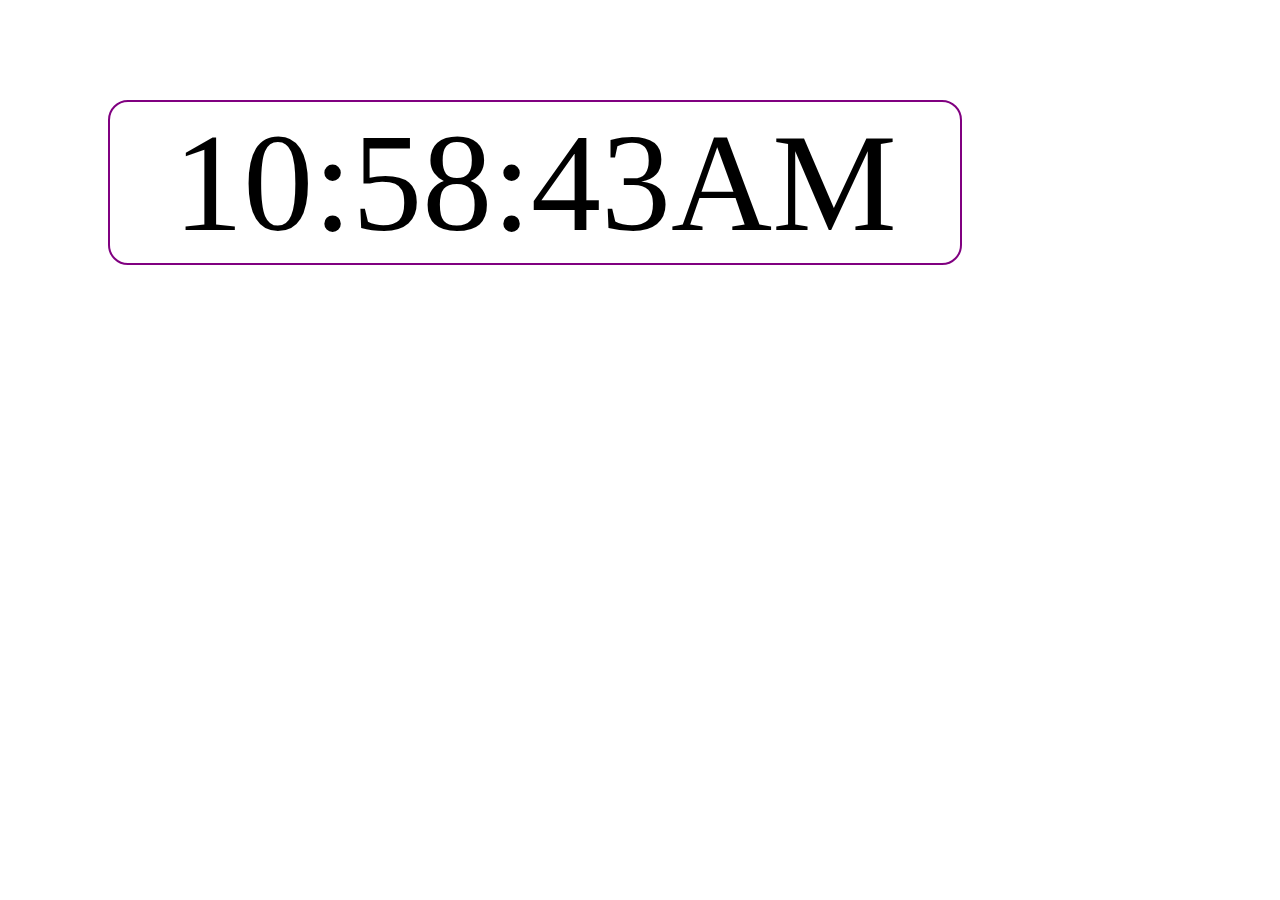
==== index.html @ 252927c4 "commit on "main"" ====
<!DOCTYPE html>
<html lang="en">
<head>
    <meta charset="UTF-8">
    <meta name="viewport" content=
      "width=device-width, initial-scale=1.0">
    <title>Digital Clock</title>
    <link rel="stylesheet" href="center.css">
</head>
<body>
    <div id="clock">12:34:56</div>
  
    <script src="interval.js"></script>
</body>
</html>
---- center.css ----
#clock {
  font-size: 140px;
  width: 850px;
  margin: 100px;
  text-align: center;
  border: 2px solid purple;
  border-radius: 20px;
}
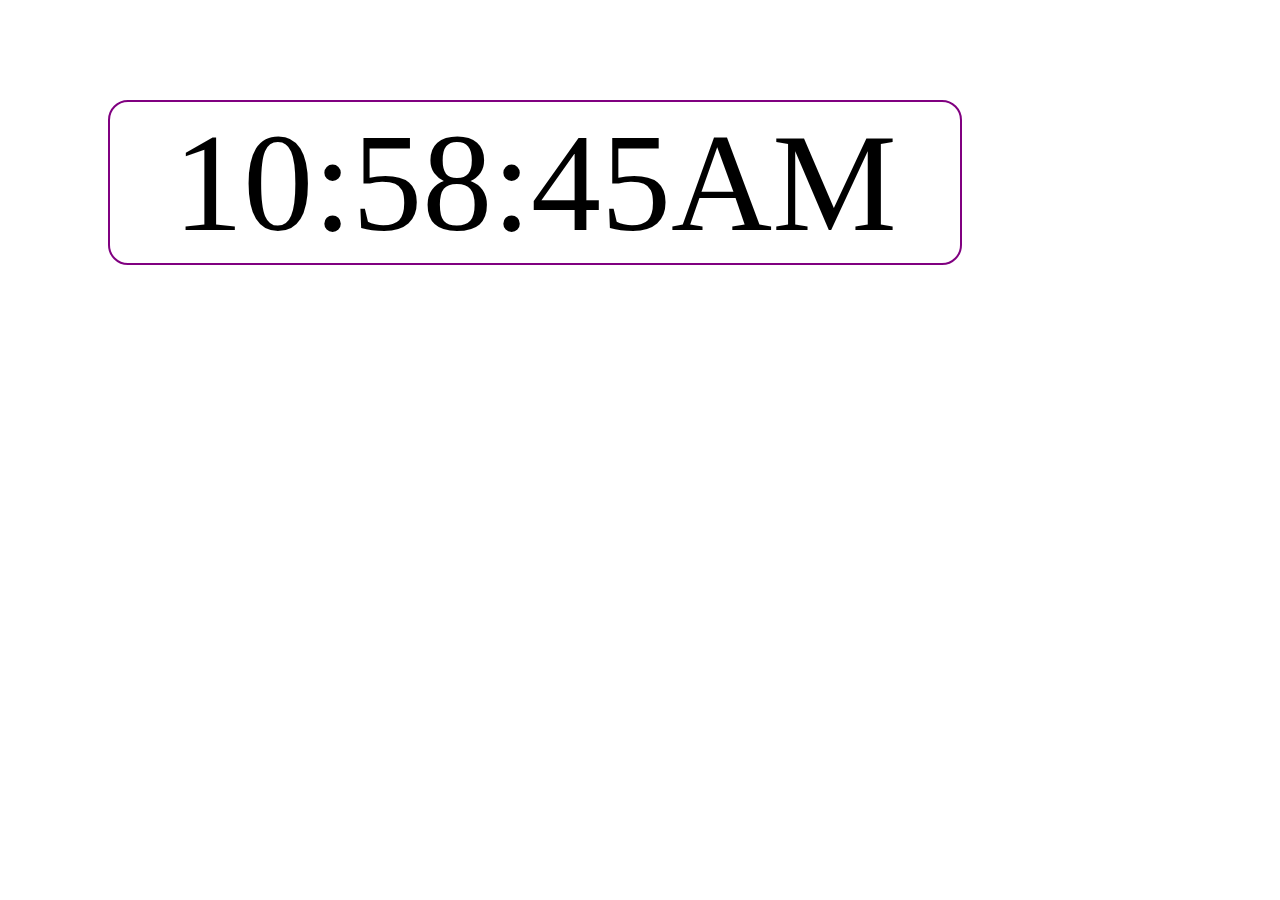
==== commit 462d4432: "commit on "main"" ====
--- a/index.html
+++ b/index.html
@@ -8,7 +8,7 @@
     <link rel="stylesheet" href="center.css">
 </head>
 <body>
-    <div id="clock">12:34:56</div>
+    <div id="clock">11:22:33</div>
   
     <script src="interval.js"></script>
 </body>
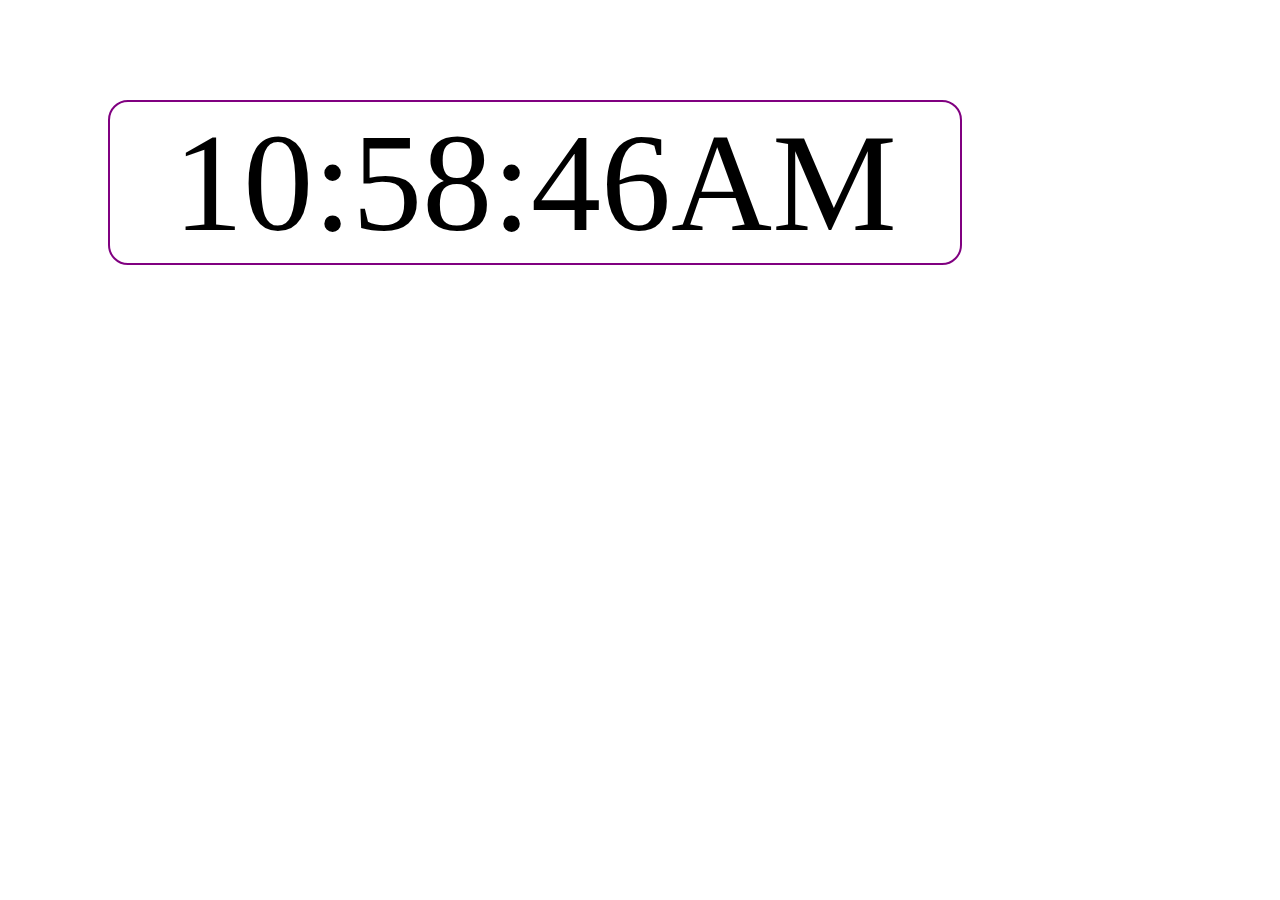
==== commit 8038c2ea: "Update index.html" ====
--- a/index.html
+++ b/index.html
@@ -8,7 +8,7 @@
     <link rel="stylesheet" href="center.css">
 </head>
 <body>
-    <div id="clock">11:22:33</div>
+    <div id="clock">01:23:45</div>
   
     <script src="interval.js"></script>
 </body>
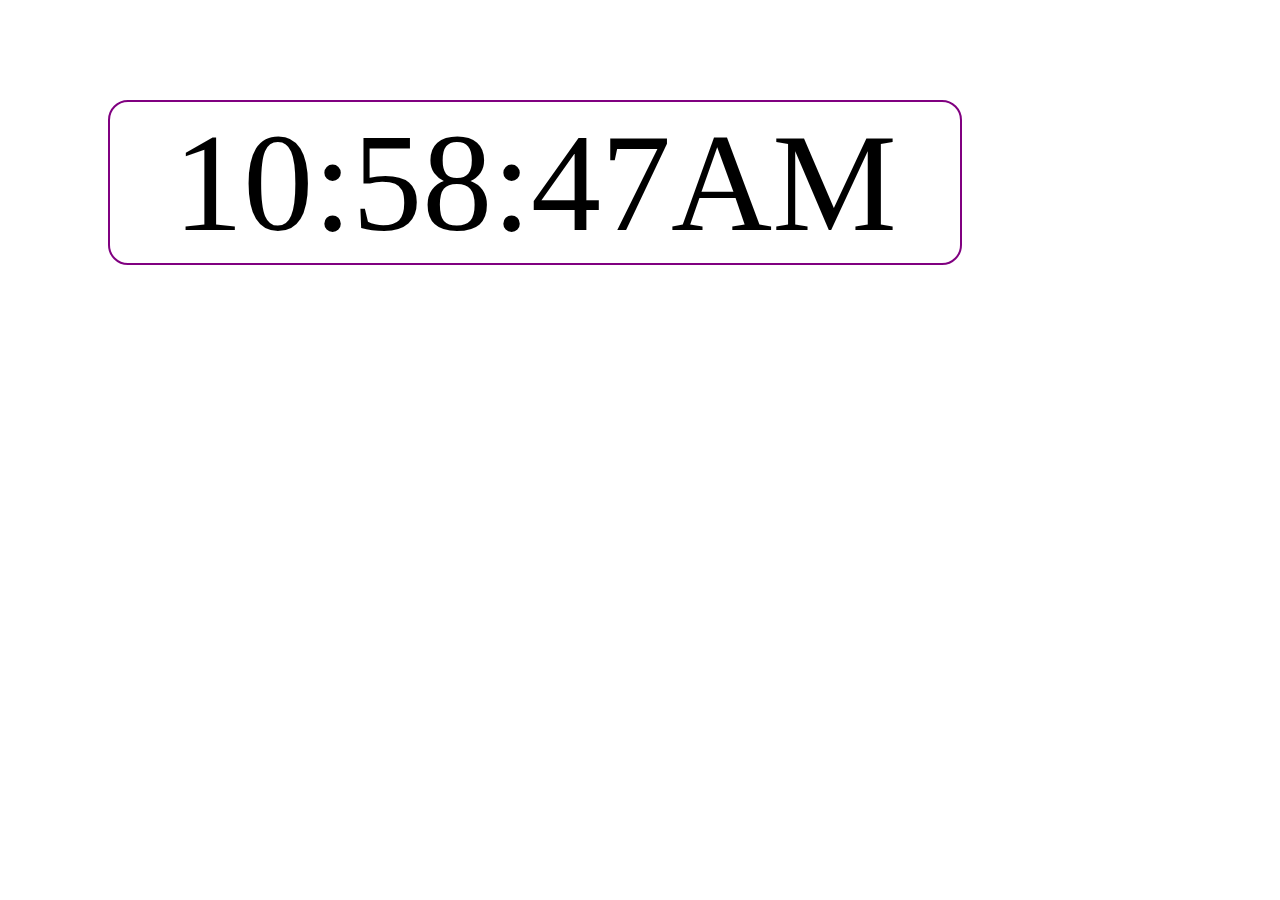
==== commit 7b4ca49c: "Update index.html" ====
--- a/index.html
+++ b/index.html
@@ -8,7 +8,7 @@
     <link rel="stylesheet" href="center.css">
 </head>
 <body>
-    <div id="clock">01:23:45</div>
+    <div id="clock">01:23:46</div>
   
     <script src="interval.js"></script>
 </body>
